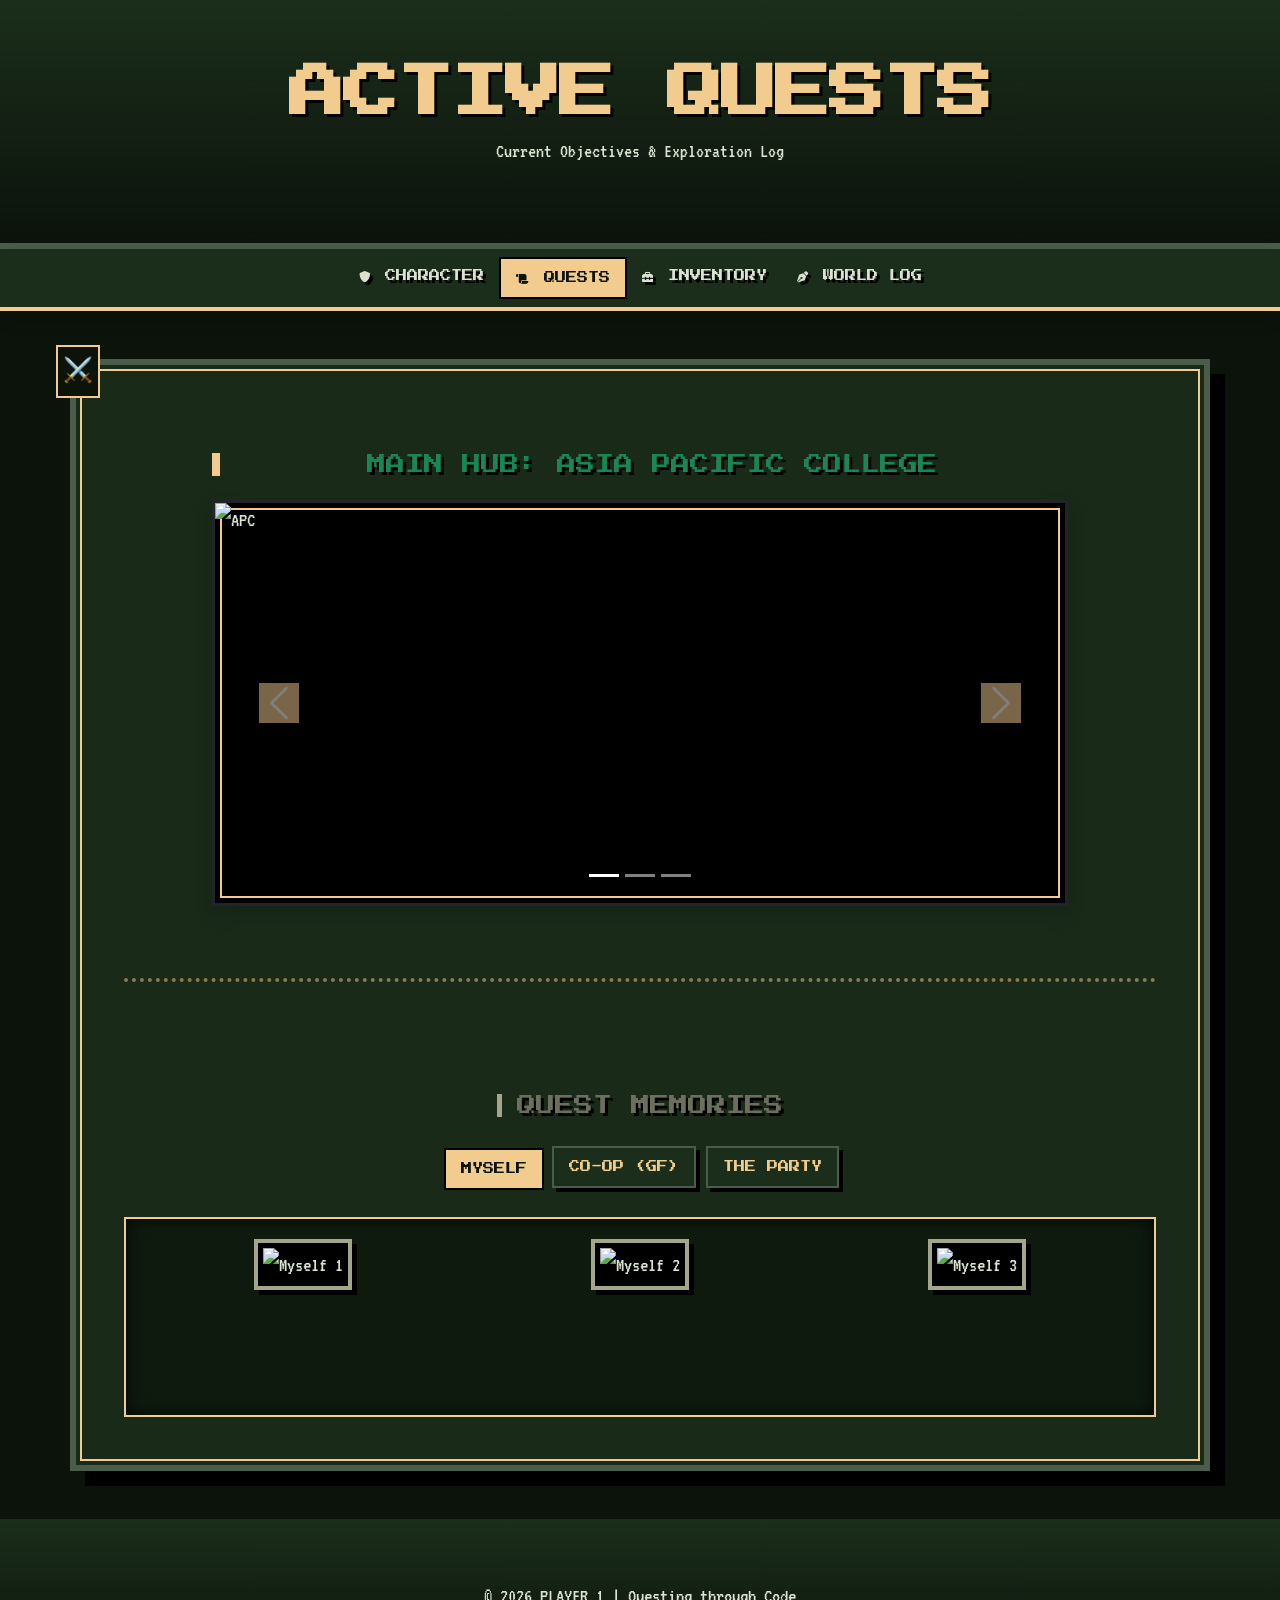
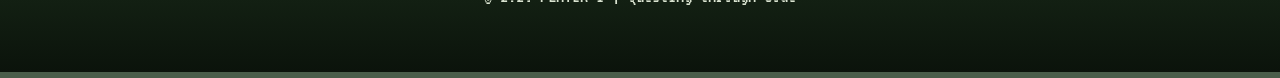
==== main/gallery.html @ b21ea0c5 "changed some name" ====
<!DOCTYPE html>
<html lang="en">
<head>
  <title>Quests - Roman Rico</title>
  <meta charset="utf-8">
  <meta name="viewport" content="width=device-width, initial-scale=1">
  <link href="https://cdn.jsdelivr.net/npm/bootstrap@5.3.3/dist/css/bootstrap.min.css" rel="stylesheet">
  <link rel="stylesheet" href="https://cdnjs.cloudflare.com/ajax/libs/font-awesome/6.0.0/css/all.min.css">
  <link href="https://fonts.googleapis.com/css2?family=Press+Start+2P&family=VT323&display=swap" rel="stylesheet">
  <link rel="stylesheet" href="style.css">
  <script src="https://cdn.jsdelivr.net/npm/bootstrap@5.3.3/dist/js/bootstrap.bundle.min.js"></script>
  <style>
    /* Adding a pointer cursor so users know they can click */
    .themed-img { cursor: pointer; }
    /* Styling the pop-up to match your RPG theme */
    .modal-content { background-color: #1b2e1b; border: 4px solid #f2cc8f; border-radius: 0; }
  </style>
</head>
<body>

<div id="leaf-container"></div>

<div class="p-5 header-footer-custom text-center">
  <h1 class="display-4 fw-bold">ACTIVE QUESTS</h1>
  <p class="lead">Current Objectives & Exploration Log</p> 
</div>

<nav class="navbar navbar-expand-sm bg-dark navbar-dark sticky-top shadow">
  <div class="container-fluid">
    <ul class="navbar-nav mx-auto"> 
      <li class="nav-item"><a class="nav-link" href="index.html"><i class="fas fa-shield-alt me-1"></i> Character</a></li>
      <li class="nav-item"><a class="nav-link active" href="quests.html"><i class="fas fa-scroll me-1"></i> Quests</a></li>
      <li class="nav-item"><a class="nav-link" href="inventory.html"><i class="fas fa-toolbox me-1"></i> Inventory</a></li>
      <li class="nav-item"><a class="nav-link" href="log.html"><i class="fas fa-pen-nib me-1"></i> World Log</a></li>
    </ul>
  </div>
</nav>

<div class="container mt-5 content-card p-4 p-md-5 mb-5">
  
  <div class="row justify-content-center">
    <div class="col-lg-10 col-12">
        <h2 class="mb-4 text-success text-center">Main Hub: Asia Pacific College</h2>
        <div id="demo" class="carousel slide shadow border border-3 border-dark overflow-hidden mx-auto mb-4" data-bs-ride="carousel">
          <div class="carousel-indicators">
            <button type="button" data-bs-target="#demo" data-bs-slide-to="0" class="active"></button>
            <button type="button" data-bs-target="#demo" data-bs-slide-to="1"></button>
            <button type="button" data-bs-target="#demo" data-bs-slide-to="2"></button>
          </div>
          <div class="carousel-inner">
            <div class="carousel-item active">
              <img src="https://github.com/ricoalbania/WEBPROG-IT242-HTML-Lessons/blob/feature/bootstrap5/apc.jpg?raw=true" class="d-block w-100" alt="APC">
            </div>
            <div class="carousel-item">
              <img src="https://github.com/ricoalbania/WEBPROG-IT242-HTML-Lessons/blob/feature/bootstrap5/apc2.jpg?raw=true" class="d-block w-100" alt="APC 2">
            </div>
            <div class="carousel-item">
              <img src="https://github.com/ricoalbania/WEBPROG-IT242-HTML-Lessons/blob/feature/bootstrap5/apc3.jpg?raw=true" class="d-block w-100" alt="APC 3">
            </div>
          </div>
          <button class="carousel-control-prev" type="button" data-bs-target="#demo" data-bs-slide="prev"><span class="carousel-control-prev-icon"></span></button>
          <button class="carousel-control-next" type="button" data-bs-target="#demo" data-bs-slide="next"><span class="carousel-control-next-icon"></span></button>
        </div>
    </div>
  </div>

  <hr class="my-5">

  <div class="row g-4 mt-2">
    <div class="col-12 text-center">
      <h2 class="mb-4" style="color: #6B705C; border-left: 5px solid #A5A58D; padding-left: 15px; display: inline-block;">Quest Memories</h2>
      
      <ul class="nav nav-pills mb-4 justify-content-center" id="questGalleryTab" role="tablist">
        <li class="nav-item">
          <button class="nav-link active" data-bs-toggle="pill" data-bs-target="#myself-quest" type="button">MYSELF</button>
        </li>
        <li class="nav-item">
          <button class="nav-link" data-bs-toggle="pill" data-bs-target="#coop-quest" type="button">CO-OP (GF)</button>
        </li>
        <li class="nav-item">
          <button class="nav-link" data-bs-toggle="pill" data-bs-target="#party-quest" type="button">THE PARTY</button>
        </li>
      </ul>

      <div class="tab-content" id="questTabContent">
        
        <div class="tab-pane fade show active" id="myself-quest">
          <div class="row g-4">
            <div class="col-md-4"><img src="https://github.com/ricoalbania/WEBPROG-IT242-HTML-Lessons/blob/feature/2_RRA_Customize_My_Website/apc4.jpg?raw=true" class="img-fluid themed-img" alt="Myself 1" onclick="showImage(this.src)"></div>
            <div class="col-md-4"><img src="https://github.com/ricoalbania/WEBPROG-IT242-HTML-Lessons/blob/feature/2_RRA_Customize_My_Website/apc5.jpg?raw=true" class="img-fluid themed-img" alt="Myself 2" onclick="showImage(this.src)"></div>
            <div class="col-md-4"><img src="https://github.com/ricoalbania/WEBPROG-IT242-HTML-Lessons/blob/feature/2_RRA_Customize_My_Website/apc6.jpg?raw=true" class="img-fluid themed-img" alt="Myself 3" onclick="showImage(this.src)"></div>
          </div>
        </div>

        <div class="tab-pane fade" id="coop-quest">
          <div class="row g-4">
            <div class="col-md-4"><img src="https://raw.githubusercontent.com/ricoalbania/personal-website-finals/refs/heads/main/gf1.jpg" class="img-fluid themed-img" alt="GF 1" onclick="showImage(this.src)"></div>
            <div class="col-md-4"><img src="https://raw.githubusercontent.com/ricoalbania/personal-website-finals/refs/heads/main/gf2.jpg" class="img-fluid themed-img" alt="GF 2" onclick="showImage(this.src)"></div>
            <div class="col-md-4"><img src="https://raw.githubusercontent.com/ricoalbania/personal-website-finals/refs/heads/main/gf3.jpg" class="img-fluid themed-img" alt="GF 3" onclick="showImage(this.src)"></div>
          </div>
        </div>

        <div class="tab-pane fade" id="party-quest">
          <div class="row g-4">
            <div class="col-md-4"><img src="https://github.com/ricoalbania/personal-website-finals/blob/main/friends1.jpg?raw=true" class="img-fluid themed-img" alt="Friends 1" onclick="showImage(this.src)"></div>
            <div class="col-md-4"><img src="https://github.com/ricoalbania/personal-website-finals/blob/main/friends2.jpg?raw=true" class="img-fluid themed-img" alt="Friends 2" onclick="showImage(this.src)"></div>
            <div class="col-md-4"><img src="https://github.com/ricoalbania/personal-website-finals/blob/main/friends3.jpg?raw=true" class="img-fluid themed-img" alt="Friends 3" onclick="showImage(this.src)"></div>
          </div>
        </div>

      </div>
    </div>
  </div>
</div>

<div class="modal fade" id="imageModal" tabindex="-1" aria-hidden="true">
  <div class="modal-dialog modal-dialog-centered modal-lg">
    <div class="modal-content">
      <div class="modal-body p-0">
        <img src="" id="modalImg" class="img-fluid w-100">
      </div>
    </div>
  </div>
</div>

<div class="header-footer-custom text-center mt-5">
  <p class="mb-0">© 2026 PLAYER 1 | Questing through Code</p>
</div>

<script>
  function showImage(src) {
    const modalImg = document.getElementById('modalImg');
    modalImg.src = src;
    const myModal = new bootstrap.Modal(document.getElementById('imageModal'));
    myModal.show();
  }

  function createLeaf() {
      const container = document.getElementById('leaf-container');
      if(!container) return;
      const leaf = document.createElement('div');
      leaf.className = 'leaf'; leaf.innerHTML = '🍃'; 
      leaf.style.left = Math.random() * 100 + 'vw';
      leaf.style.animationDuration = (Math.random() * 5 + 5) + 's'; 
      leaf.style.opacity = Math.random();
      container.appendChild(leaf);
      setTimeout(() => { leaf.remove(); }, 10000);
  }
  setInterval(createLeaf, 800);
</script>
</body>
</html>
---- main/style.css ----
/* 1. RPG FONTS */
@import url('https://fonts.googleapis.com/css2?family=Press+Start+2P&family=VT323&display=swap');

/* 2. GLOBAL THEME & BACKGROUND */
body {
    background-color: #0b130b; 
    background-image: url('https://www.transparenttextures.com/patterns/dark-wood.png'); 
    color: #d9e3d0; 
    font-family: 'VT323', monospace; 
    font-size: 1.3rem;
    line-height: 1.6;
    overflow-x: hidden;
    cursor: crosshair; 
}

/* 3. HEADINGS & NAV */
h1, h2, h3, h4, .nav-link {
    font-family: 'Press Start 2P', cursive;
    text-transform: uppercase;
    color: #f2cc8f; 
    text-shadow: 3px 3px #000;
}

h1 { font-size: 1.8rem; letter-spacing: -2px; }
h2 { 
    font-size: 1.2rem; 
    color: #a5a58d; 
    margin-top: 40px; 
    margin-bottom: 25px; 
    border-left: 8px solid #f2cc8f; 
    padding-left: 15px; 
}
h4 { font-size: 0.9rem; }

/* NEW: STATUS BADGES */
.status-badge {
    font-family: 'VT323';
    font-size: 1.1rem;
    background: rgba(0,0,0,0.5);
    border: 1px solid #f2cc8f;
    padding: 2px 10px;
    color: #f2cc8f;
    box-shadow: 2px 2px 0px #000;
}

/* 4. HEADER & NAVIGATION */
.header-footer-custom {
    background: linear-gradient(180deg, #1b2e1b 0%, #0b130b 100%);
    border-bottom: 6px solid #4a5d4a; 
    padding: 60px 20px !important;
}

.navbar {
    background-color: #1b2e1b !important;
    border-bottom: 4px solid #f2cc8f;
    box-shadow: 0 4px 10px rgba(0,0,0,0.5);
}

.nav-link {
    font-size: 0.7rem !important;
    color: #d9e3d0 !important;
    transition: all 0.2s;
    padding: 10px 15px !important;
}

.nav-link:hover {
    color: #f2cc8f !important;
    transform: translateY(-2px);
}

/* 5. CONTENT CARDS */
.content-card {
    background: rgba(27, 46, 27, 0.9) !important; 
    backdrop-filter: blur(5px);
    border: 6px solid #4a5d4a; 
    outline: 2px solid #f2cc8f; 
    outline-offset: -12px;
    box-shadow: 15px 15px 0px #000; 
    border-radius: 0 !important; 
    position: relative;
    padding: 70px 40px 40px 40px; 
}

.content-card::before {
    content: "⚔️"; 
    position: absolute;
    top: -20px;
    left: -20px;
    font-size: 24px;
    z-index: 10;
    background: #0b130b;
    padding: 5px;
    border: 2px solid #f2cc8f;
}

/* 6. IMAGES & GALLERY */
.themed-img {
    border: 4px solid #a5a58d;
    padding: 5px;
    background: #000;
    transition: all 0.3s;
    border-radius: 0 !important;
    box-shadow: 5px 5px 0px #000;
}

.themed-img:hover {
    transform: scale(1.02) rotate(1deg);
    border-color: #f2cc8f;
    box-shadow: 8px 8px 0px #000;
}

/* 7. CAROUSEL FIX */
.carousel {
    border: 6px solid #4a5d4a;
    background-color: #000;
    outline: 2px solid #f2cc8f;
    outline-offset: -10px;
}

.carousel-item img {
    height: 400px;
    object-fit: cover;
}

/* 8. RPG PROGRESS BARS */
.progress-rpg {
    background-color: #000;
    border: 3px solid #4a5d4a;
    height: 20px;
    border-radius: 0;
    margin-bottom: 20px; 
    box-shadow: inset 2px 2px 5px #000;
}

.hp-bar { background-color: #e63946 !important; border-right: 4px solid #9b1c25; }
.mp-bar { background-color: #457b9d !important; border-right: 4px solid #1d3557; }
.exp-bar { background-color: #f1faee !important; border-right: 4px solid #a8dadc; }

/* 9. INVENTORY CARDS & ITEM SLOTS */
.item-slot {
    background: #000;
    width: 60px;
    height: 60px;
    margin: 0 auto;
    display: flex;
    align-items: center;
    justify-content: center;
    border: 3px double #f2cc8f;
    box-shadow: inset 0 0 10px rgba(0,0,0,0.8);
}

.resource-card {
    display: block;
    text-decoration: none !important;
    background: #2d3a2d;
    border-top: 2px solid #a5a58d; 
    border-left: 2px solid #a5a58d;
    border-bottom: 6px solid #1b2e1b; 
    border-right: 6px solid #1b2e1b;
    color: #d9e3d0;
    transition: all 0.1s;
    height: 100%;
}

.resource-card:hover {
    background: #3a5a40;
    color: #f2cc8f;
    transform: translate(2px, 2px);
    border-bottom: 3px solid #1b2e1b;
    border-right: 3px solid #1b2e1b;
}

.resource-card:hover .item-slot {
    transform: scale(1.1);
}

.resource-card h6 { 
    color: #f2cc8f; 
    font-family: 'VT323', monospace; 
    font-size: 1.5rem; 
}

/* 10. SCROLLBAR & MISC */
::-webkit-scrollbar { width: 14px; }
::-webkit-scrollbar-track { background: #0b130b; }
::-webkit-scrollbar-thumb { 
    background: #4a5d4a; 
    border: 3px solid #0b130b; 
    box-shadow: inset 0 0 5px #f2cc8f;
}

hr { border-top: 4px dotted #f2cc8f; opacity: 0.5; margin: 40px 0; }

#guestbook iframe {
    border: 6px solid #4a5d4a;
    outline: 2px solid #f2cc8f;
    outline-offset: -8px;
}

/* 11. CAROUSEL CONTROLS */
.carousel-control-prev-icon,
.carousel-control-next-icon {
    background-color: #f2cc8f;
    border: 3px solid #000;
    padding: 20px;
    border-radius: 0; 
    filter: invert(0);
}

/* 12. LEAF SYSTEM */
#leaf-container {
    position: fixed;
    top: 0;
    left: 0;
    width: 100%;
    height: 100%;
    pointer-events: none;
    z-index: -1; 
}

.leaf {
    position: absolute;
    color: rgba(74, 93, 74, 0.4); 
    font-size: 24px;
    opacity: 0;
    animation: fall 10s linear infinite;
    user-select: none;
}

@keyframes fall {
    0% { transform: translateY(-10vh) translateX(0) rotate(0deg); opacity: 0; }
    10% { opacity: 0.8; }
    90% { opacity: 0.8; }
    100% { transform: translateY(110vh) translateX(100px) rotate(360deg); opacity: 0; }
}

/* 13. QUEST OVERLAYS */
.gallery-trigger {
    position: relative;
    cursor: pointer;
}

.col-md-4:hover::before {
    content: "VIEW MEMORY";
    position: absolute;
    top: 50%;
    left: 50%;
    transform: translate(-50%, -50%);
    background: rgba(11, 19, 11, 0.9);
    color: #f2cc8f;
    padding: 8px 15px;
    font-family: 'Press Start 2P';
    font-size: 0.5rem;
    z-index: 5;
    pointer-events: none;
    border: 2px solid #f2cc8f;
    box-shadow: 4px 4px 0px #000;
}

/* 14. PROGRESS BAR ANIMATIONS */
@keyframes fillBar {
    from { width: 0; }
}

.progress-bar {
    animation: fillBar 2s ease-out forwards;
}

.hp-bar { animation-delay: 0.2s; }
.mp-bar { animation-delay: 0.5s; }
.exp-bar { animation-delay: 0.8s; }

/* Status Badge Pulse Effect */
.status-badge {
    animation: pulse 2s infinite;
}

@keyframes pulse {
    0% { opacity: 0.8; transform: scale(1); }
    50% { opacity: 1; transform: scale(1.05); }
    100% { opacity: 0.8; transform: scale(1); }
}

/* CHARACTER CARD CONTAINER */
.char-card-container {
    position: relative;
    width: 240px;
    margin: 0 auto;
    padding: 10px;
    background: linear-gradient(135deg, #d4af37, #f2cc8f, #d4af37); 
    border-radius: 15px;
    box-shadow: 0 0 20px rgba(0,0,0,0.5), 0 0 15px rgba(212, 175, 55, 0.3);
    transition: transform 0.3s ease;
}

.char-card-container:hover {
    transform: translateY(-10px) rotate(2deg); 
}

.card-img-wrap {
    width: 100%;
    height: 280px;
    overflow: hidden;
    border-radius: 8px;
    border: 4px solid #2b2d42;
    background-color: #333;
}

.card-img-wrap img {
    width: 100%;
    height: 100%;
    object-fit: cover;
}

.lvl-badge {
    position: absolute;
    top: -10px;
    right: -10px;
    background: #e76f51;
    color: white;
    font-family: 'Press Start 2P', cursive;
    font-size: 12px;
    padding: 8px;
    border: 3px solid #fff;
    border-radius: 50%;
    box-shadow: 0 4px 8px rgba(0,0,0,0.3);
    z-index: 2;
}

.element-icon {
    position: absolute;
    bottom: 20px;
    left: 20px;
    background: rgba(0,0,0,0.7);
    border-radius: 50%;
    width: 40px;
    height: 40px;
    display: flex;
    align-items: center;
    justify-content: center;
    border: 2px solid #f2cc8f;
    color: #f2cc8f;
}

/* 15. THE FIX FOR WHITE BOXES & DOUBLE TEXT */
.nav-pills .nav-link {
    background-color: #1b2e1b !important;
    color: #f2cc8f !important;
    border: 2px solid #4a5d4a !important;
    margin: 5px;
    font-family: 'Press Start 2P', cursive;
    font-size: 0.7rem !important;
    border-radius: 0 !important;
    box-shadow: 4px 4px 0px #000;
    text-shadow: none !important; 
}

.nav-pills .nav-link.active {
    background-color: #f2cc8f !important; 
    color: #0b130b !important;            
    border: 2px solid #000 !important;
    box-shadow: none !important;
    transform: translate(2px, 2px);
    text-shadow: none !important;
}

.tab-content {
    background: rgba(0, 0, 0, 0.4);
    border: 2px solid #f2cc8f;
    padding: 20px;
    min-height: 200px;
    box-shadow: inset 0 0 15px rgba(0,0,0,0.8);
}

.nav-pills .nav-link.active, 
.nav-tabs .nav-link.active,
.nav-link.active {
    background-color: #f2cc8f !important; 
    color: #0b130b !important;            
    border: 2px solid #000 !important;
    box-shadow: none !important;
    text-shadow: none !important;         
}

.tab-pane .row {
    display: flex;
    flex-wrap: wrap;
    justify-content: center; 
    align-items: flex-start; 
}

.themed-img {
    max-height: 350px;
    width: 100%;
    object-fit: cover;
}

.border-gold {
    border: 4px solid #f2cc8f !important;
    background-color: #0b130b !important;
    border-radius: 0 !important;
}

#imageModal .modal-content {
    background-color: #1b2e1b !important;
    border: 4px solid #f2cc8f !important;
    border-radius: 0 !important;
    box-shadow: 0 0 30px rgba(242, 204, 143, 0.3);
}

.modal-header { border-bottom: 2px solid #4a5d4a; }

/* --- CHARACTER PORTRAIT --- */
.char-frame {
    position: relative;
    border: 4px double #f2cc8f;
    padding: 15px;
    background: rgba(0,0,0,0.6);
    text-align: center;
}

.portrait-container {
    position: relative;
    border: 2px solid #4a5d4a;
    overflow: hidden;
    animation: portrait-breathing 4s ease-in-out infinite;
}

@keyframes portrait-breathing {
    0%, 100% { transform: scale(1); box-shadow: 0 0 10px rgba(242, 204, 143, 0.2); }
    50% { transform: scale(1.02); box-shadow: 0 0 20px rgba(242, 204, 143, 0.5); }
}

/* --- EQUIPMENT SLOTS FIXED (Updated for Links) --- */
.equipment-grid {
    display: block;
    position: relative;
    width: 100%;
    height: 420px;
    background: rgba(27, 46, 27, 0.5);
    border: 2px solid #4a5d4a;
    border-radius: 10px;
    margin-top: 20px;
    margin-bottom: 50px;
    overflow: visible; 
    clear: both;
}

.paper-doll-container {
    position: relative;
    width: 100%;
    height: 100%;
}

.central-silhouette {
    font-size: 140px;
    color: #4a5d4a;
    position: absolute;
    top: 50%;
    left: 50%;
    transform: translate(-50%, -50%);
    opacity: 0.15;
    z-index: 1;
}

/* NEW: Equipment Slots as Links */
.equip-slot {
    position: absolute;
    width: 60px;
    height: 60px;
    background: #000;
    border: 2px solid #f2cc8f;
    display: flex;
    align-items: center;
    justify-content: center;
    color: #f2cc8f !important;
    text-decoration: none !important;
    cursor: pointer;
    transition: all 0.3s ease-in-out;
    z-index: 2;
}

.slot-head      { top: 10%; left: 50%; transform: translate(-50%, 0); }
.slot-weapon    { top: 45%; left: 15%; }
.slot-body      { top: 45%; left: 50%; transform: translate(-50%, 0); }
.slot-accessory { top: 45%; right: 15%; }
.slot-mount     { bottom: 15%; left: 50%; transform: translate(-50%, 0); }

.equip-slot:hover {
    background: #f2cc8f !important;
    color: #0b130b !important;
    box-shadow: 0 0 15px #f2cc8f;
}

.slot-head:hover, .slot-body:hover, .slot-mount:hover {
    transform: translate(-50%, 0) scale(1.1) !important;
}

.slot-weapon:hover, .slot-accessory:hover {
    transform: scale(1.1) !important;
}

.slot-label {
    position: absolute;
    bottom: -28px;
    font-family: 'VT323', monospace;
    font-size: 0.9rem;
    color: #f2cc8f;
    text-transform: uppercase;
    white-space: nowrap;
}

/* --- TOOLTIP SYSTEM --- */
.equip-slot::after {
    content: attr(data-description);
    position: absolute;
    bottom: 130%;
    left: 50%;
    transform: translateX(-50%);
    width: 180px;
    padding: 10px;
    background: #0b130b;
    border: 2px solid #f2cc8f;
    color: #f2cc8f;
    font-family: 'VT323', monospace;
    font-size: 0.85rem;
    text-align: center;
    visibility: hidden;
    opacity: 0;
    transition: opacity 0.3s;
    z-index: 99;
    box-shadow: 5px 5px 0px #000;
    pointer-events: none;
    line-height: 1.2;
}

.equip-slot:hover::after {
    visibility: visible;
    opacity: 1;
}

/* --- SKILL TREE & MISC --- */
.skill-tree-block {
    position: relative;
    z-index: 5;
    background: transparent;
}

@media (max-width: 768px) {
    .equipment-grid { height: 350px; }
    .equip-slot { width: 50px; height: 50px; }
    .content-card { padding: 40px 20px 20px 20px; }
}

/* --- ACADEMIC TIMELINE STYLES (inventory.html) --- */

/* The vertical line */
.timeline-container {
    position: relative;
    padding-left: 50px;
    border-left: 4px solid #4a5d4a;
    margin-left: 20px;
}

.timeline-item {
    position: relative;
    transition: all 0.3s ease;
}

/* The glowing RPG quest markers */
.timeline-marker {
    position: absolute;
    left: -61px;
    top: 25px;
    width: 18px;
    height: 18px;
    background: #f2cc8f;
    border: 4px solid #0b130b;
    border-radius: 50%;
    box-shadow: 0 0 10px #f2cc8f;
    z-index: 2;
}

/* The box containing school info */
.timeline-content {
    background: rgba(0, 0, 0, 0.3);
    border: 2px solid #4a5d4a;
    display: flex;
    transition: all 0.3s;
}

/* Framing for the school logos */
.school-logo-wrap {
    flex-shrink: 0;
    width: 80px;
    height: 80px;
    background: #fff; /* White background to make the school logos clear */
    border: 3px solid #f2cc8f;
    padding: 5px;
    display: flex;
    align-items: center;
    justify-content: center;
    box-shadow: 4px 4px 0px #000;
}

.school-logo-wrap img {
    max-width: 100%;
    max-height: 100%;
    object-fit: contain;
}

/* Hover interaction: makes the school "pop" and the dot turn red */
.timeline-item:hover .timeline-content {
    border-color: #f2cc8f;
    background: rgba(242, 204, 143, 0.05);
    transform: translateX(10px);
}

.timeline-item:hover .timeline-marker {
    background: #e63946;
    box-shadow: 0 0 15px #e63946;
}

/* Mobile responsiveness */
@media (max-width: 576px) {
    .timeline-content { 
        flex-direction: column; 
        text-align: center; 
    }
    .school-logo-wrap { 
        margin: 0 auto 15px auto; 
    }
    .timeline-container { 
        padding-left: 30px; 
    }
    .timeline-marker { 
        left: -41px; 
    }
}
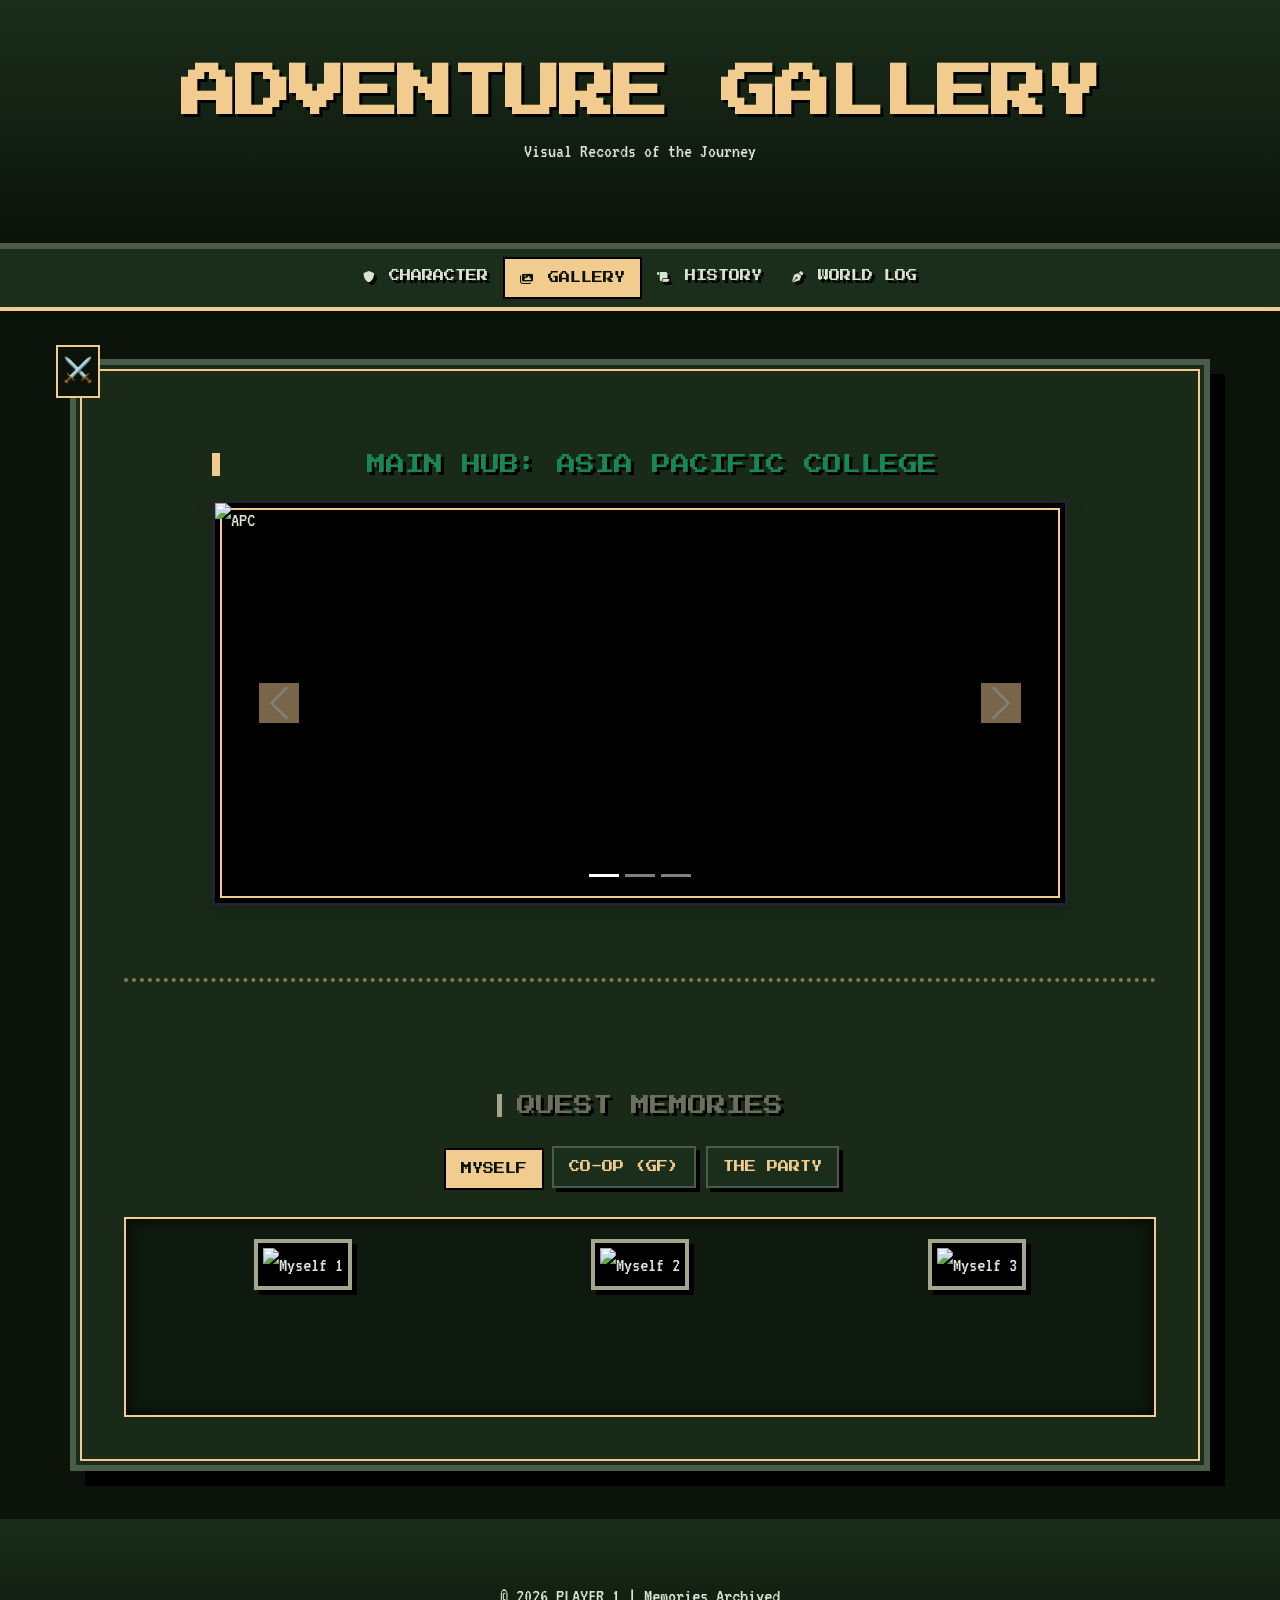
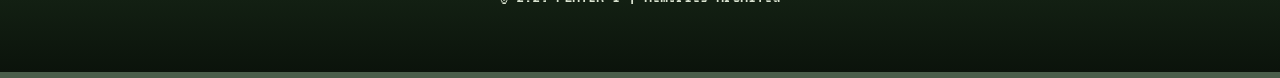
==== commit 388b0dbd: "asdasd" ====
--- a/main/gallery.html
+++ b/main/gallery.html
@@ -1,7 +1,7 @@
 <!DOCTYPE html>
 <html lang="en">
 <head>
-  <title>Quests - Roman Rico</title>
+  <title>Gallery - Roman Rico</title>
   <meta charset="utf-8">
   <meta name="viewport" content="width=device-width, initial-scale=1">
   <link href="https://cdn.jsdelivr.net/npm/bootstrap@5.3.3/dist/css/bootstrap.min.css" rel="stylesheet">
@@ -10,9 +10,7 @@
   <link rel="stylesheet" href="style.css">
   <script src="https://cdn.jsdelivr.net/npm/bootstrap@5.3.3/dist/js/bootstrap.bundle.min.js"></script>
   <style>
-    /* Adding a pointer cursor so users know they can click */
     .themed-img { cursor: pointer; }
-    /* Styling the pop-up to match your RPG theme */
     .modal-content { background-color: #1b2e1b; border: 4px solid #f2cc8f; border-radius: 0; }
   </style>
 </head>
@@ -21,23 +19,22 @@
 <div id="leaf-container"></div>
 
 <div class="p-5 header-footer-custom text-center">
-  <h1 class="display-4 fw-bold">ACTIVE QUESTS</h1>
-  <p class="lead">Current Objectives & Exploration Log</p> 
+  <h1 class="display-4 fw-bold">ADVENTURE GALLERY</h1>
+  <p class="lead">Visual Records of the Journey</p> 
 </div>
 
 <nav class="navbar navbar-expand-sm bg-dark navbar-dark sticky-top shadow">
   <div class="container-fluid">
     <ul class="navbar-nav mx-auto"> 
       <li class="nav-item"><a class="nav-link" href="index.html"><i class="fas fa-shield-alt me-1"></i> Character</a></li>
-      <li class="nav-item"><a class="nav-link active" href="quests.html"><i class="fas fa-scroll me-1"></i> Quests</a></li>
-      <li class="nav-item"><a class="nav-link" href="inventory.html"><i class="fas fa-toolbox me-1"></i> Inventory</a></li>
+      <li class="nav-item"><a class="nav-link active" href="gallery.html"><i class="fas fa-images me-1"></i> Gallery</a></li>
+      <li class="nav-item"><a class="nav-link" href="history.html"><i class="fas fa-scroll me-1"></i> History</a></li>
       <li class="nav-item"><a class="nav-link" href="log.html"><i class="fas fa-pen-nib me-1"></i> World Log</a></li>
     </ul>
   </div>
 </nav>
 
 <div class="container mt-5 content-card p-4 p-md-5 mb-5">
-  
   <div class="row justify-content-center">
     <div class="col-lg-10 col-12">
         <h2 class="mb-4 text-success text-center">Main Hub: Asia Pacific College</h2>
@@ -69,21 +66,13 @@
   <div class="row g-4 mt-2">
     <div class="col-12 text-center">
       <h2 class="mb-4" style="color: #6B705C; border-left: 5px solid #A5A58D; padding-left: 15px; display: inline-block;">Quest Memories</h2>
-      
       <ul class="nav nav-pills mb-4 justify-content-center" id="questGalleryTab" role="tablist">
-        <li class="nav-item">
-          <button class="nav-link active" data-bs-toggle="pill" data-bs-target="#myself-quest" type="button">MYSELF</button>
-        </li>
-        <li class="nav-item">
-          <button class="nav-link" data-bs-toggle="pill" data-bs-target="#coop-quest" type="button">CO-OP (GF)</button>
-        </li>
-        <li class="nav-item">
-          <button class="nav-link" data-bs-toggle="pill" data-bs-target="#party-quest" type="button">THE PARTY</button>
-        </li>
+        <li class="nav-item"><button class="nav-link active" data-bs-toggle="pill" data-bs-target="#myself-quest" type="button">MYSELF</button></li>
+        <li class="nav-item"><button class="nav-link" data-bs-toggle="pill" data-bs-target="#coop-quest" type="button">CO-OP (GF)</button></li>
+        <li class="nav-item"><button class="nav-link" data-bs-toggle="pill" data-bs-target="#party-quest" type="button">THE PARTY</button></li>
       </ul>
 
       <div class="tab-content" id="questTabContent">
-        
         <div class="tab-pane fade show active" id="myself-quest">
           <div class="row g-4">
             <div class="col-md-4"><img src="https://github.com/ricoalbania/WEBPROG-IT242-HTML-Lessons/blob/feature/2_RRA_Customize_My_Website/apc4.jpg?raw=true" class="img-fluid themed-img" alt="Myself 1" onclick="showImage(this.src)"></div>
@@ -91,24 +80,7 @@
             <div class="col-md-4"><img src="https://github.com/ricoalbania/WEBPROG-IT242-HTML-Lessons/blob/feature/2_RRA_Customize_My_Website/apc6.jpg?raw=true" class="img-fluid themed-img" alt="Myself 3" onclick="showImage(this.src)"></div>
           </div>
         </div>
-
-        <div class="tab-pane fade" id="coop-quest">
-          <div class="row g-4">
-            <div class="col-md-4"><img src="https://raw.githubusercontent.com/ricoalbania/personal-website-finals/refs/heads/main/gf1.jpg" class="img-fluid themed-img" alt="GF 1" onclick="showImage(this.src)"></div>
-            <div class="col-md-4"><img src="https://raw.githubusercontent.com/ricoalbania/personal-website-finals/refs/heads/main/gf2.jpg" class="img-fluid themed-img" alt="GF 2" onclick="showImage(this.src)"></div>
-            <div class="col-md-4"><img src="https://raw.githubusercontent.com/ricoalbania/personal-website-finals/refs/heads/main/gf3.jpg" class="img-fluid themed-img" alt="GF 3" onclick="showImage(this.src)"></div>
-          </div>
         </div>
-
-        <div class="tab-pane fade" id="party-quest">
-          <div class="row g-4">
-            <div class="col-md-4"><img src="https://github.com/ricoalbania/personal-website-finals/blob/main/friends1.jpg?raw=true" class="img-fluid themed-img" alt="Friends 1" onclick="showImage(this.src)"></div>
-            <div class="col-md-4"><img src="https://github.com/ricoalbania/personal-website-finals/blob/main/friends2.jpg?raw=true" class="img-fluid themed-img" alt="Friends 2" onclick="showImage(this.src)"></div>
-            <div class="col-md-4"><img src="https://github.com/ricoalbania/personal-website-finals/blob/main/friends3.jpg?raw=true" class="img-fluid themed-img" alt="Friends 3" onclick="showImage(this.src)"></div>
-          </div>
-        </div>
-
-      </div>
     </div>
   </div>
 </div>
@@ -124,7 +96,7 @@
 </div>
 
 <div class="header-footer-custom text-center mt-5">
-  <p class="mb-0">© 2026 PLAYER 1 | Questing through Code</p>
+  <p class="mb-0">© 2026 PLAYER 1 | Memories Archived</p>
 </div>
 
 <script>
@@ -134,7 +106,6 @@
     const myModal = new bootstrap.Modal(document.getElementById('imageModal'));
     myModal.show();
   }
-
   function createLeaf() {
       const container = document.getElementById('leaf-container');
       if(!container) return;
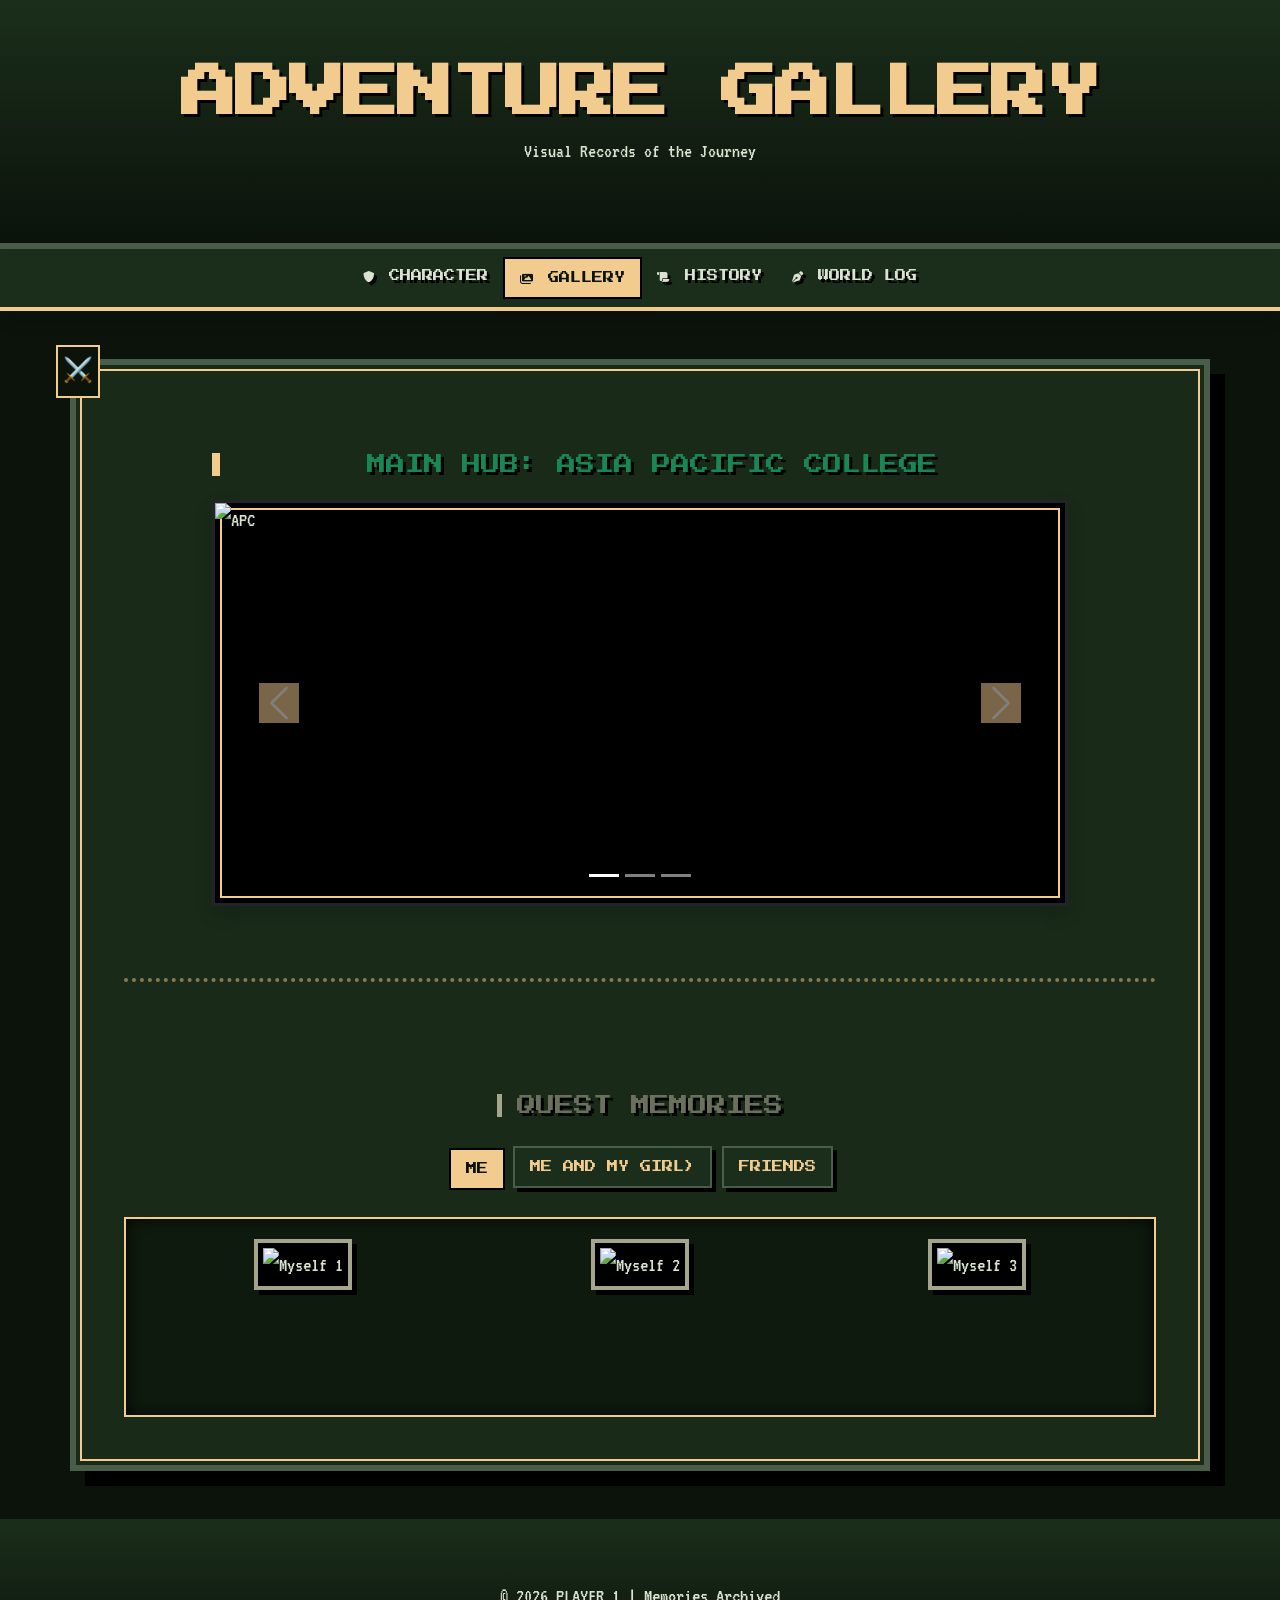
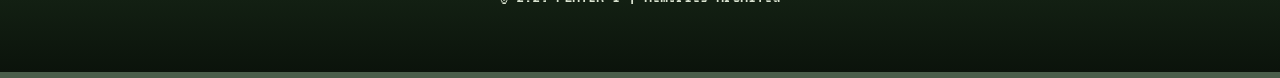
==== commit 710944df: "fixed pics" ====
--- a/main/gallery.html
+++ b/main/gallery.html
@@ -67,9 +67,9 @@
     <div class="col-12 text-center">
       <h2 class="mb-4" style="color: #6B705C; border-left: 5px solid #A5A58D; padding-left: 15px; display: inline-block;">Quest Memories</h2>
       <ul class="nav nav-pills mb-4 justify-content-center" id="questGalleryTab" role="tablist">
-        <li class="nav-item"><button class="nav-link active" data-bs-toggle="pill" data-bs-target="#myself-quest" type="button">MYSELF</button></li>
-        <li class="nav-item"><button class="nav-link" data-bs-toggle="pill" data-bs-target="#coop-quest" type="button">CO-OP (GF)</button></li>
-        <li class="nav-item"><button class="nav-link" data-bs-toggle="pill" data-bs-target="#party-quest" type="button">THE PARTY</button></li>
+        <li class="nav-item"><button class="nav-link active" data-bs-toggle="pill" data-bs-target="#myself-quest" type="button">Me</button></li>
+        <li class="nav-item"><button class="nav-link" data-bs-toggle="pill" data-bs-target="#coop-quest" type="button">Me and My Girl)</button></li>
+        <li class="nav-item"><button class="nav-link" data-bs-toggle="pill" data-bs-target="#party-quest" type="button">Friends</button></li>
       </ul>
 
       <div class="tab-content" id="questTabContent">
@@ -80,7 +80,25 @@
             <div class="col-md-4"><img src="https://github.com/ricoalbania/WEBPROG-IT242-HTML-Lessons/blob/feature/2_RRA_Customize_My_Website/apc6.jpg?raw=true" class="img-fluid themed-img" alt="Myself 3" onclick="showImage(this.src)"></div>
           </div>
         </div>
+
+        <div class="tab-pane fade" id="coop-quest">
+          <div class="row g-4">
+            <div class="col-md-6"><img src="https://raw.githubusercontent.com/ricoalbania/personal-website-finals/refs/heads/main/gf1.jpg" class="img-fluid themed-img" alt="GF 1" onclick="showImage(this.src)"></div>
+            <div class="col-md-6"><img src="https://raw.githubusercontent.com/ricoalbania/personal-website-finals/refs/heads/main/gf2.jpg" class="img-fluid themed-img" alt="GF 2" onclick="showImage(this.src)"></div>
+            <div class="col-md-6"><img src="https://raw.githubusercontent.com/ricoalbania/personal-website-finals/refs/heads/main/gf3.jpg" class="img-fluid themed-img" alt="GF 2" onclick="showImage(this.src)"></div>
+
+          </div>
         </div>
+
+        <div class="tab-pane fade" id="party-quest">
+          <div class="row g-4">
+            <div class="col-md-4"><img src="https://github.com/ricoalbania/personal-website-finals/blob/main/friends1.jpg?raw=true" class="img-fluid themed-img" alt="Friend 1" onclick="showImage(this.src)"></div>
+            <div class="col-md-4"><img src="https://github.com/ricoalbania/personal-website-finals/blob/main/friends2.jpg?raw=true" class="img-fluid themed-img" alt="Friend 2" onclick="showImage(this.src)"></div>
+            <div class="col-md-4"><img src="https://github.com/ricoalbania/personal-website-finals/blob/main/friends3.jpg?raw=true" class="img-fluid themed-img" alt="Friend 3" onclick="showImage(this.src)"></div>
+          </div>
+        </div>
+
+      </div>
     </div>
   </div>
 </div>
--- a/main/style.css
+++ b/main/style.css
@@ -315,17 +315,21 @@
 .lvl-badge {
     position: absolute;
     top: -10px;
-    right: -10px;
-    background: #e76f51;
+    left: -10px;
+    width: 50px;
+    height: 50px;
+    background: #e76f51; 
     color: white;
     font-family: 'Press Start 2P', cursive;
-    font-size: 12px;
-    padding: 8px;
-    border: 3px solid #fff;
-    border-radius: 50%;
-    box-shadow: 0 4px 8px rgba(0,0,0,0.3);
-    z-index: 2;
-}
+    font-size: 0.8rem;
+    display: flex;
+    align-items: center;
+    justify-content: center;
+    border: 3px solid #000;
+    border-radius: 50%; 
+    z-index: 10;
+}
+
 
 .element-icon {
     position: absolute;
@@ -594,7 +598,7 @@
     flex-shrink: 0;
     width: 80px;
     height: 80px;
-    background: #fff; /* White background to make the school logos clear */
+    background: #fff; 
     border: 3px solid #f2cc8f;
     padding: 5px;
     display: flex;
@@ -636,4 +640,76 @@
     .timeline-marker { 
         left: -41px; 
     }
+}
+
+/* --- 3D CARD FLIP --- */
+.char-card-container {
+    perspective: 1000px; 
+    background: transparent !important;
+    border: none !important;
+    cursor: pointer;
+}
+
+.card-inner {
+    position: relative;
+    width: 100%;
+    height: 100%;
+    transition: transform 0.8s cubic-bezier(0.175, 0.885, 0.32, 1.275);
+    transform-style: preserve-3d;
+}
+
+/* This class is toggled by JavaScript */
+.card-inner.is-flipped {
+    transform: rotateY(180deg);
+}
+
+.card-front {
+  position: absolute;
+  width: 100%;
+  height: 100%;
+  backface-visibility: hidden;
+  background-color: #1b2e1b;
+  display: flex;
+  flex-direction: column;
+  align-items: center;
+  justify-content: center;
+  overflow: visible;
+  border: 4px solid #f2cc8f;
+  border-radius: 15px;
+}
+
+.card-back {
+    position: absolute;
+    width: 100%;
+    height: 100%;
+    backface-visibility: hidden;
+    background-color: #0b130b; 
+    transform: rotateY(180deg); 
+    display: flex;
+    flex-direction: column;
+    justify-content: center;
+    border: 4px solid #f2cc8f;
+    border-radius: 15px;
+}
+
+/* Ensure the wrapper has a set height since children are absolute */
+.char-card-container {
+    height: 380px; 
+    width: 280px;
+}
+
+.card-img-wrap {
+  width: 90%;
+  height: 80%;
+  overflow: hidden;
+  border: 2px solid #000;
+}
+
+.char-name-text {
+    font-family: 'VT323', monospace;
+    font-size: 1.5rem;
+    color: #f2cc8f !important; /* Gold color for visibility */
+    text-shadow: 0 0 10px rgba(242, 204, 143, 0.5); 
+    letter-spacing: 2px;
+    margin-top: 10px;
 }
